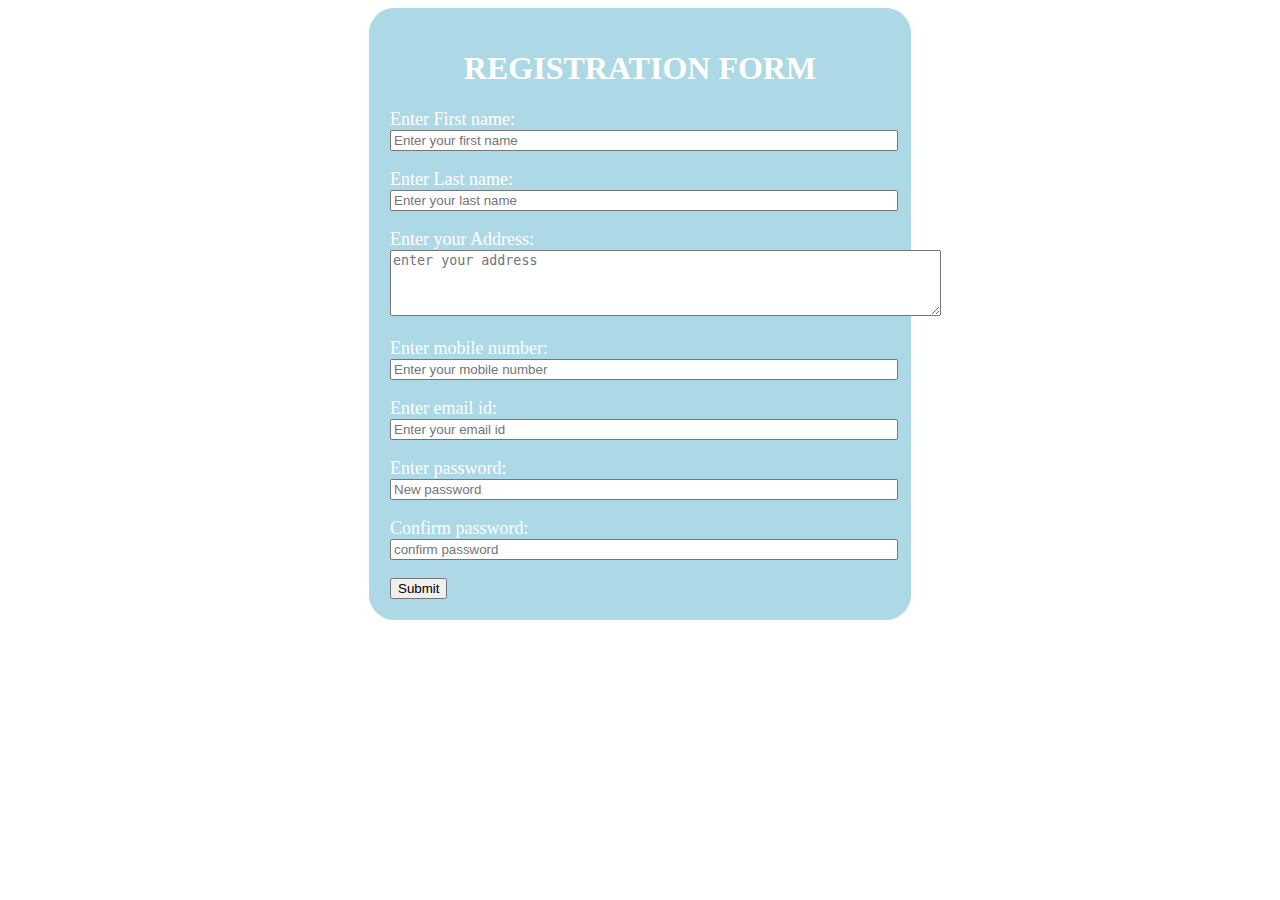
==== index.html @ 8e18791e "committed" ====
<!DOCTYPE html>
<html lang="en">
	<head>
		<title>FORM VALIDATION</title>
		<link rel="stylesheet" href="./style/style.css">
	</head>
	<body>
		<div class="mainContainer">
			<h1>REGISTRATION FORM</h1>
			<form id="myForm" onsubmit="validateForm(event)">
				<label for="firstName">Enter First name:</label><br>
				<input type=text id="firstName"  placeholder="Enter your first name" onkeypress="return (event.charCode > 64 && 
        			event.charCode < 91) || (event.charCode > 96 && event.charCode < 123)">
				<span id="firstNameError" class="error"></span><br>
				<label for="lastName">Enter Last name:</label><br>
				<input type=text id="lastName"  placeholder="Enter your last name" onkeypress="return (event.charCode > 64 && 
        			event.charCode < 91) || (event.charCode > 96 && event.charCode < 123)" >
				<span id="lastNameError" class="error"></span><br>
				<label for="address">Enter your Address:</label><br>
				<textarea id="address" placeholder="enter your address" rows="4" cols="66" ></textarea>
				<span id="addressError" class="error"></span><br>
				<label for="mobileNumber">Enter mobile number:</label><br>
				<input type=text id="mobileNumber" maxlength="10"  placeholder="Enter your mobile number" onkeypress="return (event.charCode >47 && 
        			event.charCode < 59)">
				<span id="mobileNumberError" class="error"></span><br>
				<label for="emailID">Enter email id:</label><br>
				<input type=text id="emailID"  placeholder="Enter your email id">
				<span id="emailError" class="error"></span><br>
				<label for="pssword">Enter password:</label><br>
				<input type=text id="password"  placeholder="New password">
				<span id="passwordError" class="error"></span><br>
				<label for="confirmPassword">Confirm password:</label><br>
				<input type=text id="confirmPassword"  placeholder="confirm password">
				<span id="confirmPasswordError" class="error"></span><br>
				<button type="submit" value="Submit">Submit</button>
				


			</form>
		</div>
		<script src="script/script.js"></script>
	</body>
</html>
---- style/style.css ----
.mainContainer{
	border-radius: 25px;
  	border:1px solid lightblue;
	background-color:lightblue;
  	height: 150px;
	color:white; 
	justify-content: center;
	display:flex;
	flex-direction:column;
	width: 500px;
  	margin: 0 auto;
  	padding: 20px;
	height:auto;
}

.mainContainer h1{
	text-align:center;
}

form label{
	font-size: large;
}

form input{
	width:500px;
	outline:none;
}

form textarea{
	outline:none;
}

span.error{
	color:red;
}
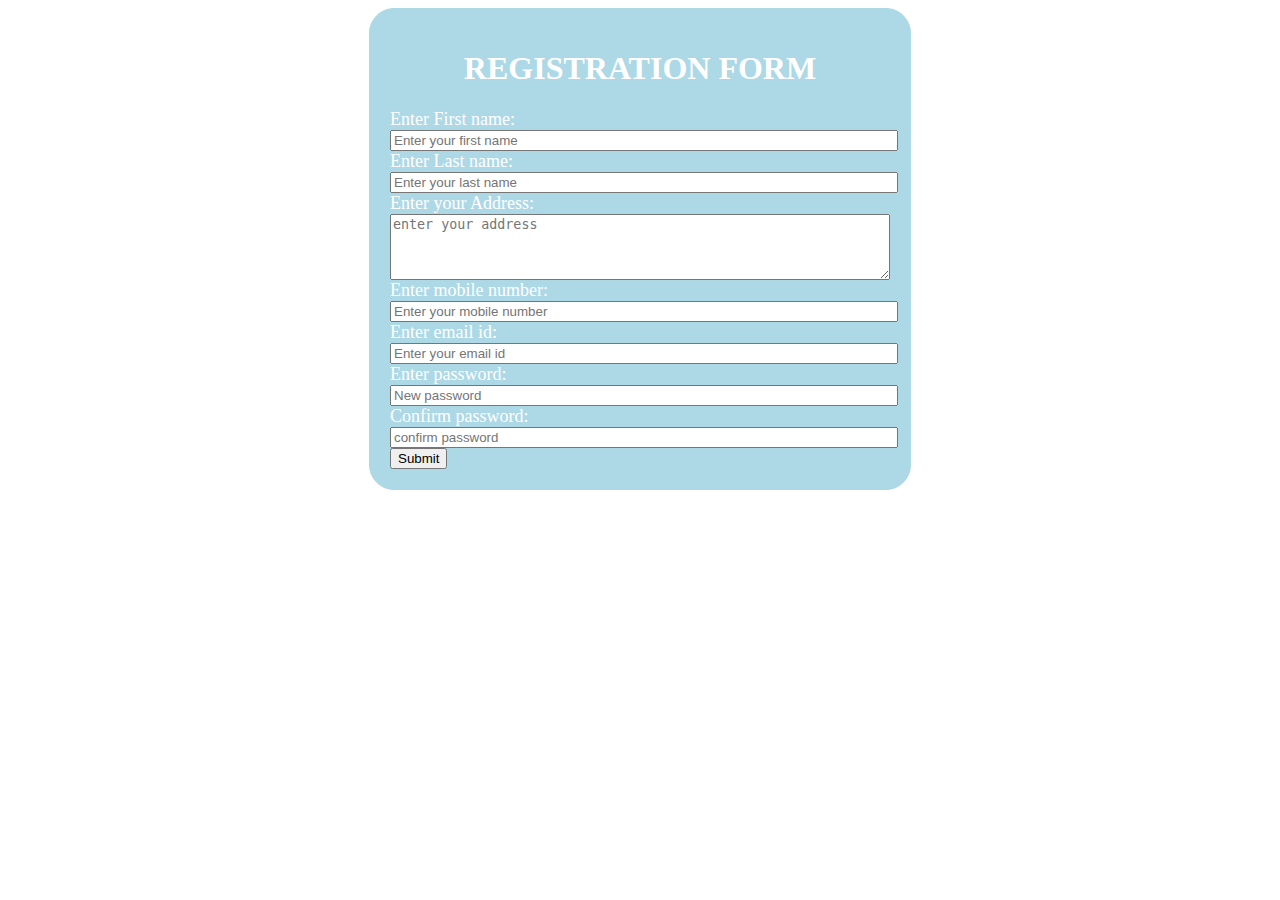
==== commit 6d133162: "final commit" ====
--- a/index.html
+++ b/index.html
@@ -7,35 +7,33 @@
 	<body>
 		<div class="mainContainer">
 			<h1>REGISTRATION FORM</h1>
-			<form id="myForm" onsubmit="validateForm(event)">
-				<label for="firstName">Enter First name:</label><br>
-				<input type=text id="firstName"  placeholder="Enter your first name" onkeypress="return (event.charCode > 64 && 
-        			event.charCode < 91) || (event.charCode > 96 && event.charCode < 123)">
-				<span id="firstNameError" class="error"></span><br>
-				<label for="lastName">Enter Last name:</label><br>
-				<input type=text id="lastName"  placeholder="Enter your last name" onkeypress="return (event.charCode > 64 && 
-        			event.charCode < 91) || (event.charCode > 96 && event.charCode < 123)" >
-				<span id="lastNameError" class="error"></span><br>
-				<label for="address">Enter your Address:</label><br>
-				<textarea id="address" placeholder="enter your address" rows="4" cols="66" ></textarea>
-				<span id="addressError" class="error"></span><br>
-				<label for="mobileNumber">Enter mobile number:</label><br>
-				<input type=text id="mobileNumber" maxlength="10"  placeholder="Enter your mobile number" onkeypress="return (event.charCode >47 && 
-        			event.charCode < 59)">
-				<span id="mobileNumberError" class="error"></span><br>
-				<label for="emailID">Enter email id:</label><br>
-				<input type=text id="emailID"  placeholder="Enter your email id">
-				<span id="emailError" class="error"></span><br>
-				<label for="pssword">Enter password:</label><br>
-				<input type=text id="password"  placeholder="New password">
-				<span id="passwordError" class="error"></span><br>
-				<label for="confirmPassword">Confirm password:</label><br>
-				<input type=text id="confirmPassword"  placeholder="confirm password">
-				<span id="confirmPasswordError" class="error"></span><br>
+			<form id="myForm" action="welcome.html" onsubmit="return validateForm(event)">
+				<div>
+					<label for="firstName">Enter First name:</label>
+					<input type=text id="firstName"  placeholder="Enter your first name">
+					<span id="firstNameError" class="error"></span>
+					<label for="lastName">Enter Last name:</label>
+					<input type=text id="lastName"  placeholder="Enter your last name">
+					<span id="lastNameError" class="error"></span>
+					<label for="address">Enter your Address:</label>
+					<textarea id="address" placeholder="enter your address" rows="4" cols="66"  onkeypress="return (event.charCode > 64 && 
+						event.charCode < 91) || (event.charCode > 96 && event.charCode < 123)" ></textarea>
+					<span id="addressError" class="error"></span>
+					<label for="mobileNumber">Enter mobile number:</label>
+					<input type=text id="mobileNumber" maxlength="10"  placeholder="Enter your mobile number" onkeypress="return (event.charCode >47 && 
+						event.charCode < 59)">
+					<span id="mobileNumberError" class="error"></span>
+					<label for="emailID">Enter email id:</label>
+					<input type=text id="emailID"  placeholder="Enter your email id">
+					<span id="emailError" class="error"></span>
+					<label for="pssword">Enter password:</label>
+					<input type="password" id="password"  placeholder="New password">
+					<span id="passwordError" class="error"></span>
+					<label for="confirmPassword">Confirm password:</label>
+					<input type="password" id="confirmPassword"  placeholder="confirm password">
+					<span id="confirmPasswordError" class="error"></span>
+				</div>
 				<button type="submit" value="Submit">Submit</button>
-				
-
-
 			</form>
 		</div>
 		<script src="script/script.js"></script>
--- a/style/style.css
+++ b/style/style.css
@@ -21,6 +21,11 @@
 	font-size: large;
 }
 
+form div{
+	display:flex;
+	flex-direction:column;
+}
+
 form input{
 	width:500px;
 	outline:none;
